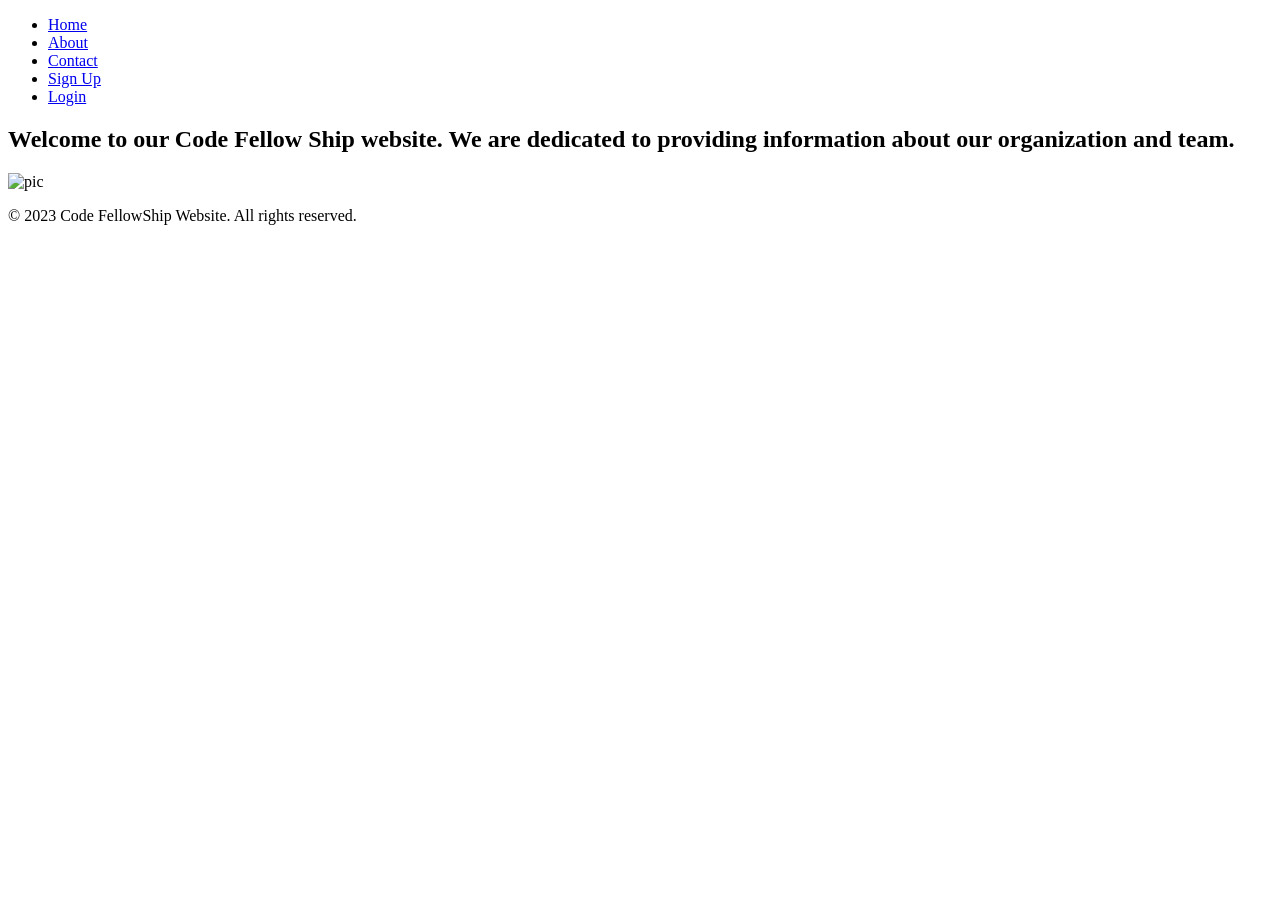
==== src/main/resources/templates/index.html @ bc311131 "readme" ====
<!DOCTYPE html>
<html lang="en">
<head>
    <meta charset="UTF-8">
    <meta name="viewport" content="width=device-width, initial-scale=1.0">
    <title> Code FellowShip Website</title>
    <link rel="stylesheet" href="index.css">
</head>
<body>
<header>
    <ul class="navbar">
        <li><a href="/home">Home</a></li>
        <li><a href="/about">About</a></li>
        <li><a href="/contact">Contact</a></li>
        <li class="right"><a href="/signup">Sign Up</a></li>
        <li class="right"><a href="/login">Login</a></li>
    </ul>
</header>

<section id="home">
    <h2>Welcome to our Code Fellow Ship website. We are dedicated to providing information about our organization and team.</h2>
    <img src="https://images.pexels.com/photos/380769/pexels-photo-380769.jpeg?auto=compress&cs=tinysrgb&w=1600" alt="pic">
</section>


<footer>
    <p>&copy; 2023  Code FellowShip Website. All rights reserved.</p>
</footer>


</body>
</html>
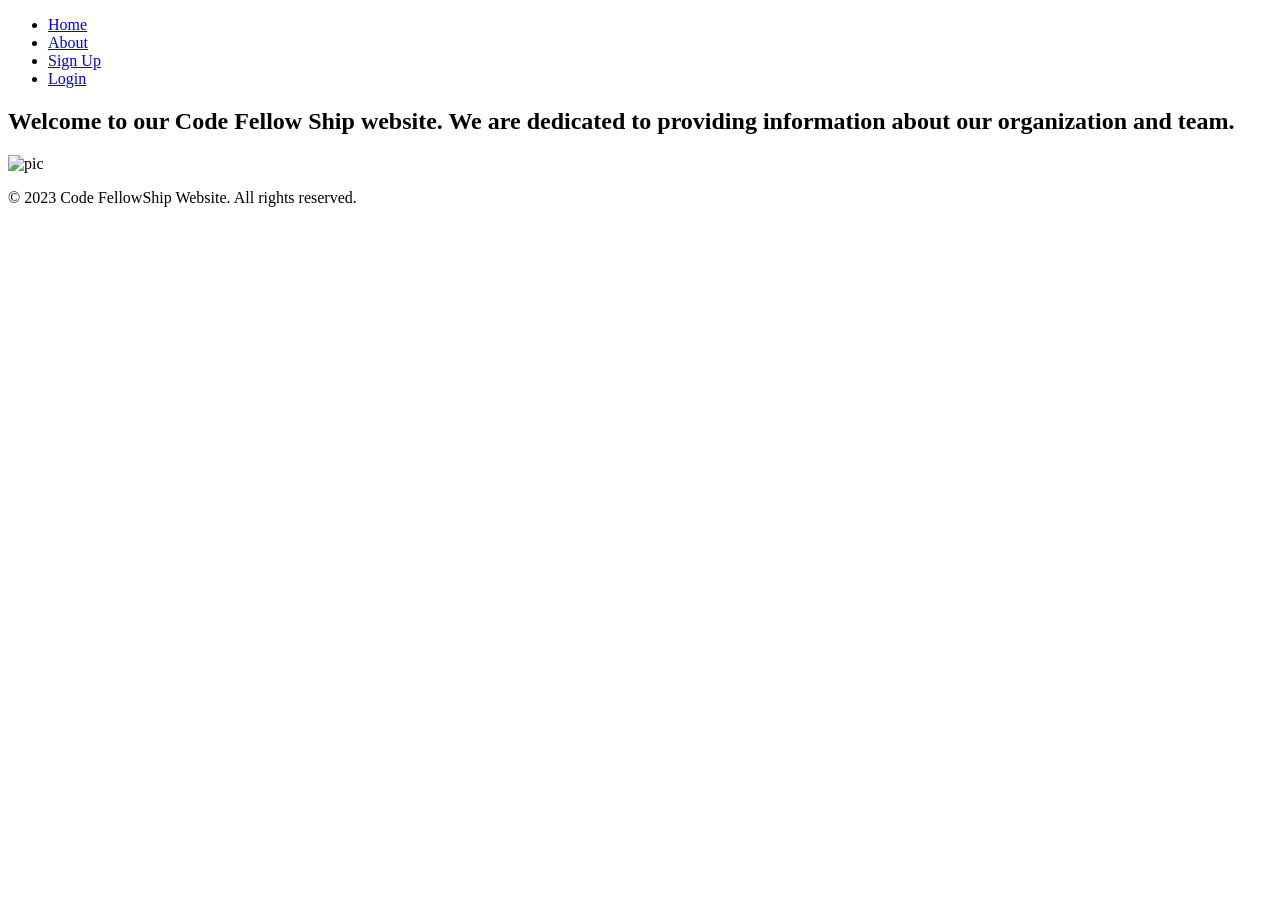
==== commit 454ba008: "lab18done" ====
--- a/src/main/resources/templates/index.html
+++ b/src/main/resources/templates/index.html
@@ -1,17 +1,18 @@
 <!DOCTYPE html>
-<html lang="en">
+<html lang="en" xmlns:th="http://www.w3.org/1999/xhtml">
 <head>
     <meta charset="UTF-8">
     <meta name="viewport" content="width=device-width, initial-scale=1.0">
     <title> Code FellowShip Website</title>
-    <link rel="stylesheet" href="index.css">
+    <link rel="stylesheet" href="/css/index.css">
 </head>
 <body>
+<div th:replace="/fragments/nav-header :: h3"></div>
+<div th:replace="/fragments/nav-header :: index-header"></div>
 <header>
     <ul class="navbar">
         <li><a href="/home">Home</a></li>
         <li><a href="/about">About</a></li>
-        <li><a href="/contact">Contact</a></li>
         <li class="right"><a href="/signup">Sign Up</a></li>
         <li class="right"><a href="/login">Login</a></li>
     </ul>
